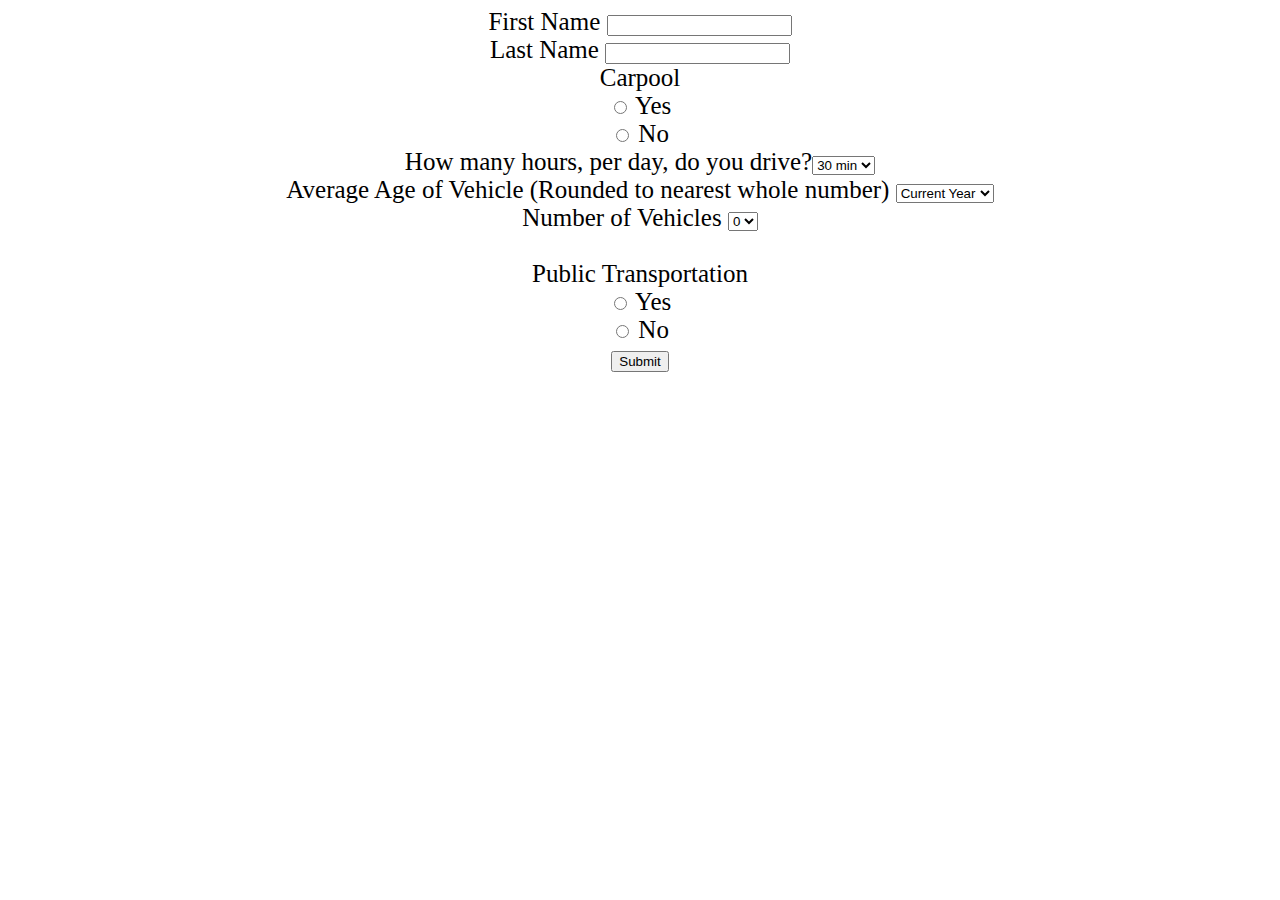
==== carbon.html @ 6ad26925 "test #16?" ====
<!doctype html>
<head>
  <title>Portfolio Page</title>
  <link href="style.css" rel="stylesheet">
  <script src="https://code.jquery.com/jquery-2.2.4.min.js"></script>
  <script src="script.js"></script>
  <script type="text/javascript">
  function calc(){
    
    var firstName = document.getElementById("fname");
    var lastName = document.getElementById("lname");
    
    var carpool = document.getElementsByName("carpool");
    if (document.getElementById('yes').checked) {
      carpool = document.getElementById('yes').value;
    }else if (document.getElementById('no').checked) {
      carpool = document.getElementById('no').value;
    }
    
    var hrs = document.getElementById("hours").value;
    var age = document.getElementById("age").value;
    var vehicles = document.getElementById("num").value;
    
    var pt = document.getElementsByName("pt");
    if (document.getElementById('ptYes').checked) {
      pt = document.getElementById('ptYes').value;
    }else if (document.getElementById('ptNo').checked) {
      pt = document.getElementById('ptNo').value;
    }
    
    var result = (carpool*hrs*age*vehicles*pt)/0.125;
    
    if (result < 2000){
      var level = 1;
    }
    else if (result>=2000 && result<4000){
      var level = 2;
    } 
    else if (result>=4000 && result<6000){
      var level = 3;
    }
    else if (result>=6000 && result<8000){
      var level = 4;
    }
    else if (result>=8000 && result<10000){
      var level = 5;
    }
    else if (result>=10000 && result<20000){
      var level = 6;
    }
    else if (result>=20000 && result<30000){
      var level = 7;
    }
    else if (result>=30000 && result<40000){
      var level = 8;
    }
    else if (result==40000){
      var level = 9;
    }
    var output1 = document.getElementById("output");
   // output1.innerHTML = "Hello "+firstName.value+" "+lastName.value+" "+carpool+" "+pt+" "+hrs+" "+age+" "+vehicles+" "+result;
    output1.innerHTML = "Hello "+ firstName.value + " "+ lastName.value + ". " + "<br>" +" Based on the Carbon-footprint-o-meter, you are a level "+ level +" polluter";
    
  }
  </script>
</head>
<body id="smiley">
  <form>
    <label> First Name </label> <input type="text" name="fname" id="fname"> <br>
    
    Last Name <input type="text" name="lname" id="lname"> <br>
    
    Carpool <br> <input type="radio" name="carpool" id="yes" value="1"> Yes <br>
    <input type= "radio" name="carpool" id="no" value="5"> No <br>
    
    How many hours, per day, do you drive?<select id="hours">
      <option value="0.5">30 min</option>
      <option value="1">1</option>
      <option value="2">2</option>
      <option value="3">3</option>
      <option value="4">4</option>
      <option value="5">5</option>
    </select><br>
    
    Average Age of Vehicle (Rounded to nearest whole number) <select id="age">
        <option value="0.5">Current Year</option>
        <option value="1">1</option>
        <option value="2">2</option>
        <option value="3">3</option>
        <option value="4">4</option>
        <option value="5">5</option>
        <option value="6">6</option>
        <option value="7">7</option>
        <option value="8">8</option>
        <option value="9">9</option>
        <option value="10">10</option>
      </select><br>
    
    Number of Vehicles <select id="num"> <br>
        <option value="0.5">0</option>
        <option value="1">1</option>
        <option value="2">2</option>
        <option value="3">3</option>
        <option value="4">4</option>
</select> <br>
<br>
    
    Public Transportation <br> <input type="radio" name="pt" id="ptYes" value="1" required> Yes <br>
    <input type="radio" name="pt" id="ptNo" value="5"> No <br>
    
    <input type="button" onclick="calc()" name="submit" value="Submit">
  </form>
  
 
     <p id="output"></p>

</body>
---- style.css ----
ul{
      color: #66000;
    }
   #smiley {
      text-align: center;
      font-family: optima;
      color: black;
      background-image:url("images/pages/TREEZZZ.png");
      background-repeat: no-repeat;
      background-size: cover;
      font-size: 25px;
      }
      
    
    
 /*body{
    background-image: url("images/pages/tree.jpg");
    background-repeat: no-repeat;
    background-size: 100%;
    color: white;
    }*/
    p{
      color: black;
      text-align: center;
    }
    h2{
      text-align: center;
      
    }
    /*img {
      margin: 40px 0px 0px 0px;
      border: 7px solid white;
      border-radius: 20px;
      color: blue;
    }*/
    ul {
      padding: 10px;
      font-family: georgia;
    }
    li {
      display: inline;
      padding: 0px 10px 0px 10px;
    }
    div{
      max-width: 500px;
      padding: 20px;
      margin: 0 auto;
    }
    @media (max-width: 500px) {
      /*h1 {
        font-size: 36px;
        padding: 5px;
        color: #266b73;
      }*/
      li {
        padding: 5px;
        display: block;
      }
    }
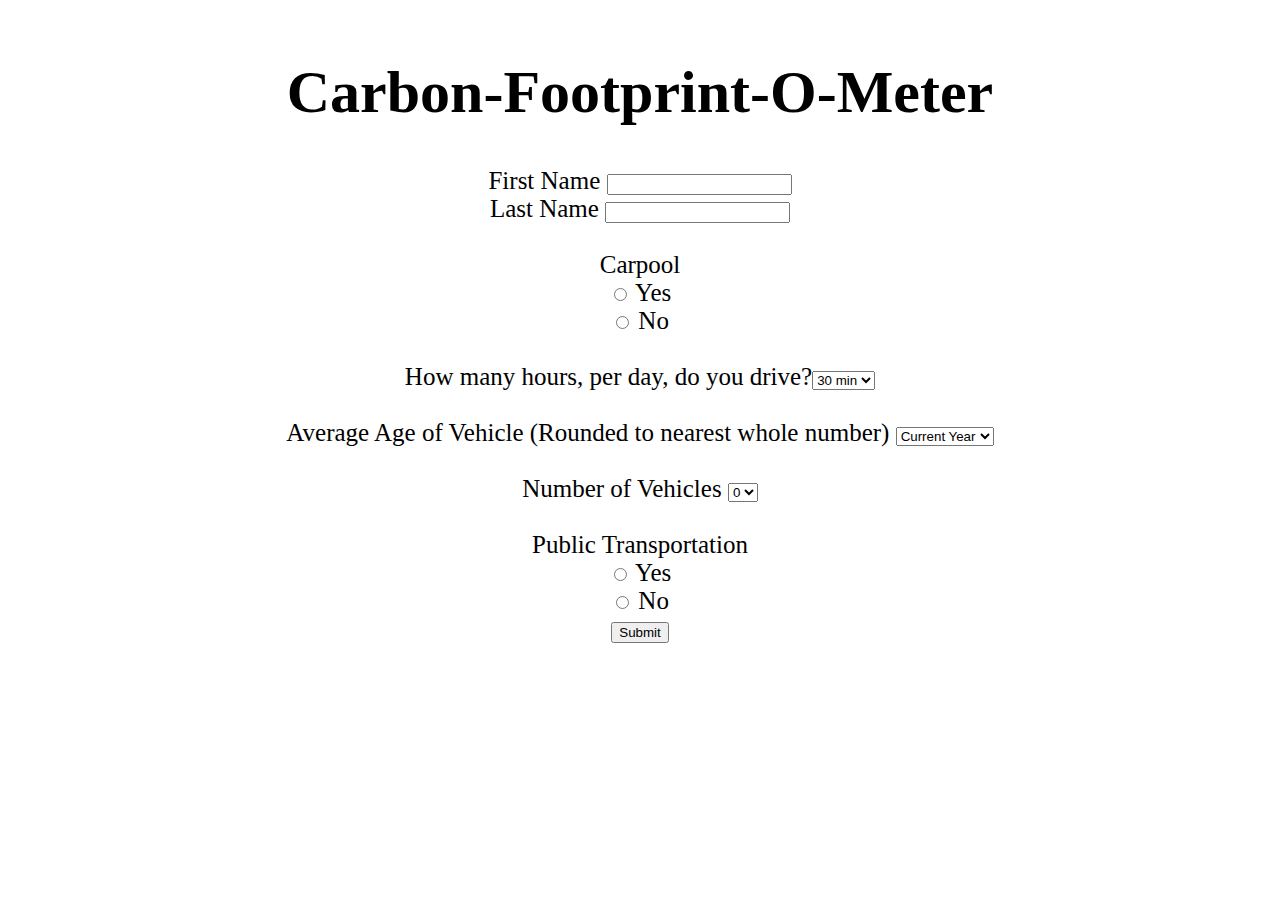
==== commit 35e9a076: "tst #20?" ====
--- a/carbon.html
+++ b/carbon.html
@@ -30,32 +30,38 @@
     
     var result = (carpool*hrs*age*vehicles*pt)/0.125;
     
-    if (result < 2000){
+    if (result < 1000){
       var level = 1;
     }
-    else if (result>=2000 && result<4000){
+    else if (result>=1000 && result<2000){
       var level = 2;
     } 
-    else if (result>=4000 && result<6000){
+    else if (result>=2000 && result<3000){
       var level = 3;
     }
-    else if (result>=6000 && result<8000){
+    else if (result>=3000 && result<5000){
       var level = 4;
     }
-    else if (result>=8000 && result<10000){
+    else if (result>=5000 && result<7000){
       var level = 5;
     }
-    else if (result>=10000 && result<20000){
+    else if (result>=7000 && result<9000){
       var level = 6;
     }
-    else if (result>=20000 && result<30000){
+    else if (result>=9000 && result<12000){
       var level = 7;
     }
-    else if (result>=30000 && result<40000){
+    else if (result>=12000 && result<18000){
       var level = 8;
     }
+    else if (result>=18000 && result<20000){
+      var level = 9;
+    }
+    else if (result>=20000 && result<40000){
+      var level = 10
+    }
     else if (result==40000){
-      var level = 9;
+      var level = 11;
     }
     var output1 = document.getElementById("output");
    // output1.innerHTML = "Hello "+firstName.value+" "+lastName.value+" "+carpool+" "+pt+" "+hrs+" "+age+" "+vehicles+" "+result;
@@ -64,14 +70,16 @@
   }
   </script>
 </head>
+<h1> Carbon-Footprint-O-Meter </h1>
 <body id="smiley">
+  
   <form>
     <label> First Name </label> <input type="text" name="fname" id="fname"> <br>
-    
-    Last Name <input type="text" name="lname" id="lname"> <br>
+    Last Name <input type="text" name="lname" id="lname"> <br><br>
     
     Carpool <br> <input type="radio" name="carpool" id="yes" value="1"> Yes <br>
-    <input type= "radio" name="carpool" id="no" value="5"> No <br>
+    <input type= "radio" name="carpool" id="no" value="5"> No 
+    <br><br>
     
     How many hours, per day, do you drive?<select id="hours">
       <option value="0.5">30 min</option>
@@ -80,7 +88,7 @@
       <option value="3">3</option>
       <option value="4">4</option>
       <option value="5">5</option>
-    </select><br>
+    </select><br><br>
     
     Average Age of Vehicle (Rounded to nearest whole number) <select id="age">
         <option value="0.5">Current Year</option>
@@ -94,7 +102,7 @@
         <option value="8">8</option>
         <option value="9">9</option>
         <option value="10">10</option>
-      </select><br>
+      </select><br><br>
     
     Number of Vehicles <select id="num"> <br>
         <option value="0.5">0</option>
@@ -102,9 +110,8 @@
         <option value="2">2</option>
         <option value="3">3</option>
         <option value="4">4</option>
-</select> <br>
-<br>
-    
+</select> <br><br>
+
     Public Transportation <br> <input type="radio" name="pt" id="ptYes" value="1" required> Yes <br>
     <input type="radio" name="pt" id="ptNo" value="5"> No <br>
     
--- a/style.css
+++ b/style.css
@@ -2,14 +2,20 @@
     ul{
       color: #66000;
     }
+   h1{
+        font-size: 60px;
+      }
    #smiley {
       text-align: center;
-      font-family: optima;
+      /*font-family: h1 {*/
+	    font-family: "Calibri";
       color: black;
       background-image:url("images/pages/TREEZZZ.png");
       background-repeat: no-repeat;
       background-size: cover;
       font-size: 25px;
+      float: none;
+      padding: 10px;
       }
       
     
